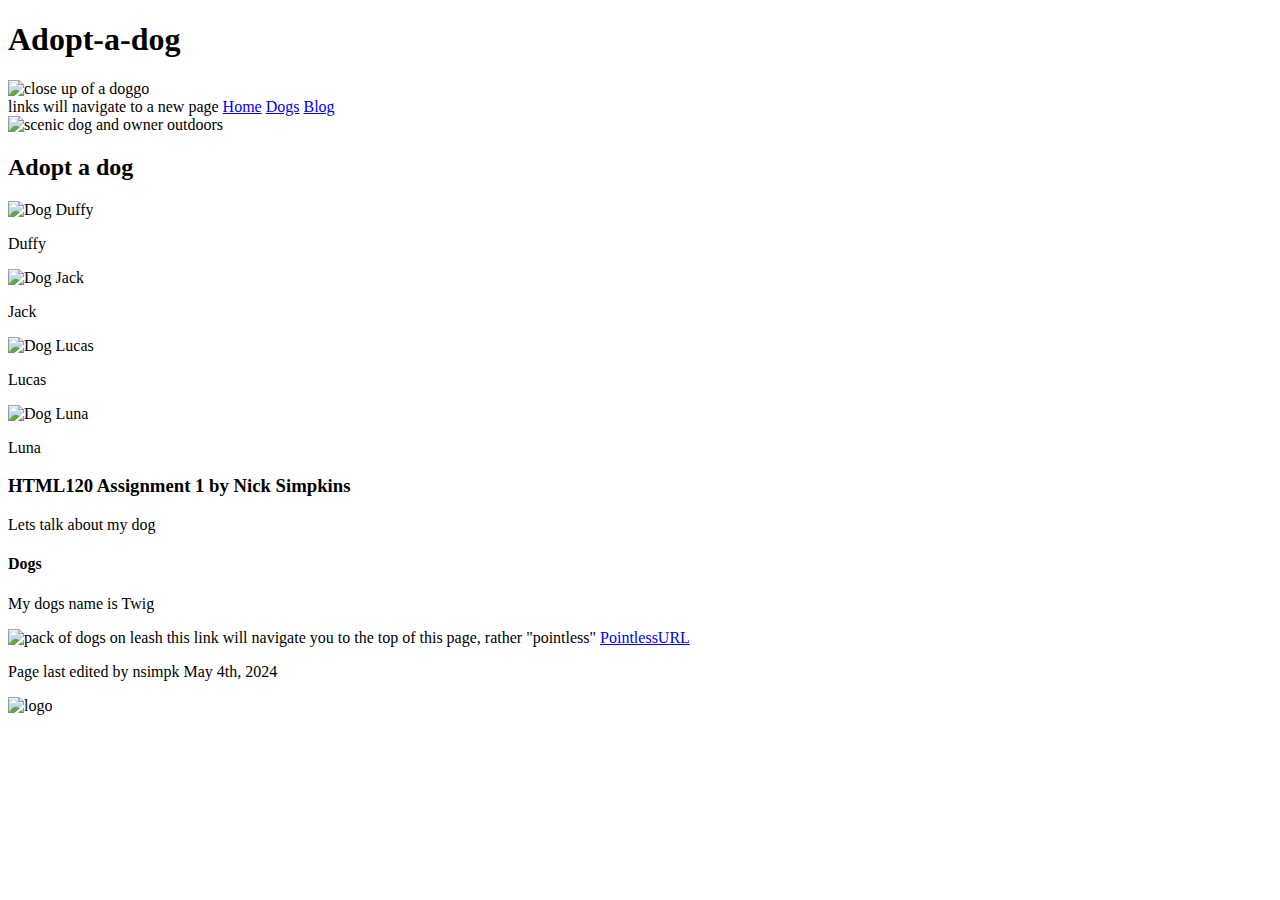
==== index.html @ 933dccda "nav edits" ====
<!DOCTYPE html>
<html lang="en">
    <head> 
        <meta charset="utf-8">
        <meta name="viewport" content="width=device-width, inital-scale=1">
        <title>adopt-a-dog</title>
        <link rel="stylesheet" media="screen" href="styles/styles.css">
        <link rel="stylesheet" media="print" href="styles/print.css">
    </head>
    <body>
        <header>
            <div>
                <h1>Adopt-a-dog</h1>
                <img
                class="responsive-img"
                src="./images/header-image.jpg"
                alt="close up of a doggo">
            </div>
            <nav>
                <span class="sr-only">links will navigate to a new page</span>
                <a href="https://nsimpk.github.io/html200-adopt-a-dog/">Home</a>
                <a href="https://nsimpk.github.io/html200-adopt-a-dog/dogs">Dogs</a>
                <a href="https://nsimpk.github.io/html200-adopt-a-dog/blog">Blog</a>
            </nav>
        </header>
        
        <img
        class="responsive-img"
        src="./images/blog-1.jpg"
        alt="scenic dog and owner outdoors">
            
        <section>
            <h2>Adopt a dog</h2>
        </section>
        <div class="grid-container">
            <div class="grid-item-1">
                <img
                class="fit-picture"
                src="./images/duffy-card.jpg"
                alt="Dog Duffy">
                <p>Duffy</p>
            </div>
            <div class="grid-item-2">
                <img
                class="fit-picture"
                src="./images/jack-card.jpg"
                alt="Dog Jack">
                <p>Jack</p>
            </div>
                <div class="grid-item-3">
                    <img
                    class="fit-picture"
                    src="./images/lucas-card.jpg"
                    alt="Dog Lucas">
                    <p>Lucas</p>
                </div>
                <div class="grid-item-4">
                    <img
                    class="fit-picture"
                    src="./images/luna-card.jpg"
                    alt="Dog Luna">
                    <p>Luna</p>
                </div>
            </div>
        </div>
        <div class="container">
            <aside class=box>
                <section>
                    <h3>HTML120 Assignment 1 by Nick Simpkins</h3>
                    <p>Lets talk about my dog</p>
                </section>
                <section>
                    <h4>Dogs</h4>
                    <p>My dogs name is Twig</p>
                    <img
                        class="responsive-img"
                        src="./images/blog-2.jpg"
                        alt="pack of dogs on leash"
                    >
                    <span class="sr-only">this link will navigate you to the top of this page, rather "pointless"</span>
                    <a href="#">PointlessURL</a>
                </section>
            </aside>
        </div>
        <footer>
            <div>
                <p>Page last edited by nsimpk <time datetime="2024-05-04T08:15:00">May 4th, 2024</time></p>
                <img
                    class="responsive-img"
                    src="./images/adoptadog-logo.svg"
                    alt="logo"
                >
            </div>
        </footer>
    </body>
    </html>
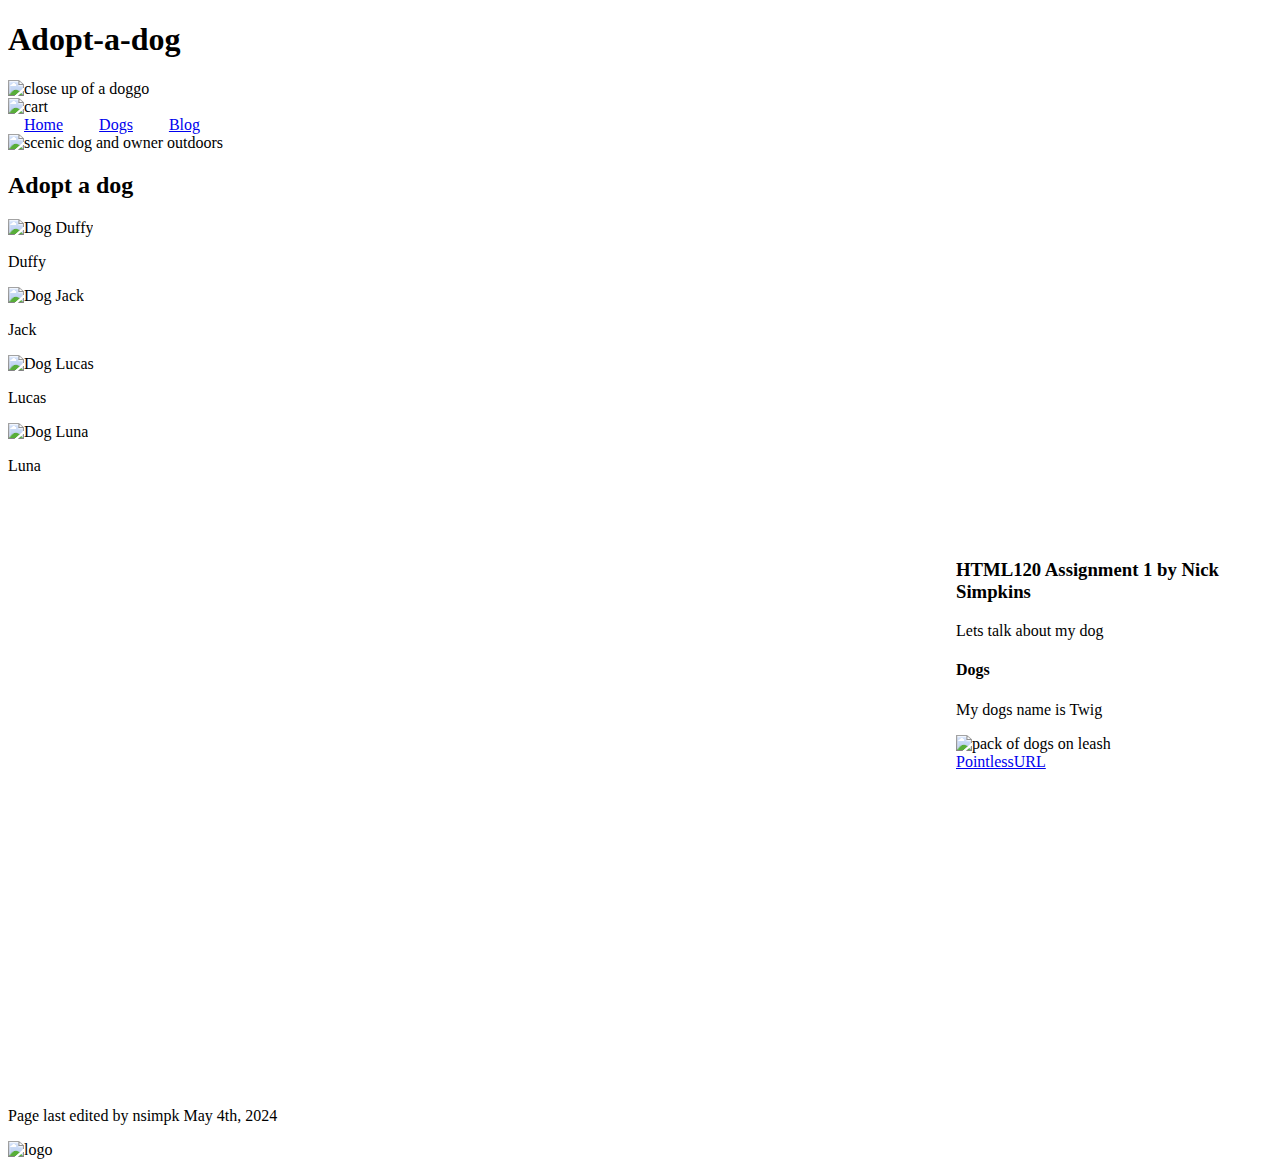
==== commit 36856137: "header black" ====
--- a/index.html
+++ b/index.html
@@ -15,6 +15,13 @@
                 class="responsive-img"
                 src="./images/header-image.jpg"
                 alt="close up of a doggo">
+            </div>
+            <div class="checkout">
+                <img
+                class="responsive-img"
+                src="./images/cart-icon.svg"
+                alt="cart">
+            </div>
             </div>
             <nav>
                 <span class="sr-only">links will navigate to a new page</span>
--- a/styles/styles.css
+++ b/styles/styles.css
@@ -0,0 +1,45 @@
+.checkout {
+    justify-content: right;
+    color: black;
+}
+.container {
+    height: 600px;
+    display: flex;
+    flex-direction: row;
+    flex-wrap: wrap;
+    justify-content: right;
+    align-items: center;
+}
+.box {
+    height: 500px;
+    width: 25%;
+}
+.sr-only {
+    position: absolute;
+    left: -10000px;
+    top: auto;
+    width: 1px;
+    height: 1px;
+    overflow: hidden;
+}
+nav a {
+    padding: .5rem;
+    margin: .5rem;
+}
+
+.responsive-img {
+    display: block;
+    width: 100%;
+    height: auto;
+}
+
+nav a {
+    padding: .5rem;
+    margin: .5rem;
+}
+
+@media screen and (max-width:576px){
+    aside{
+        display: none;
+    }
+}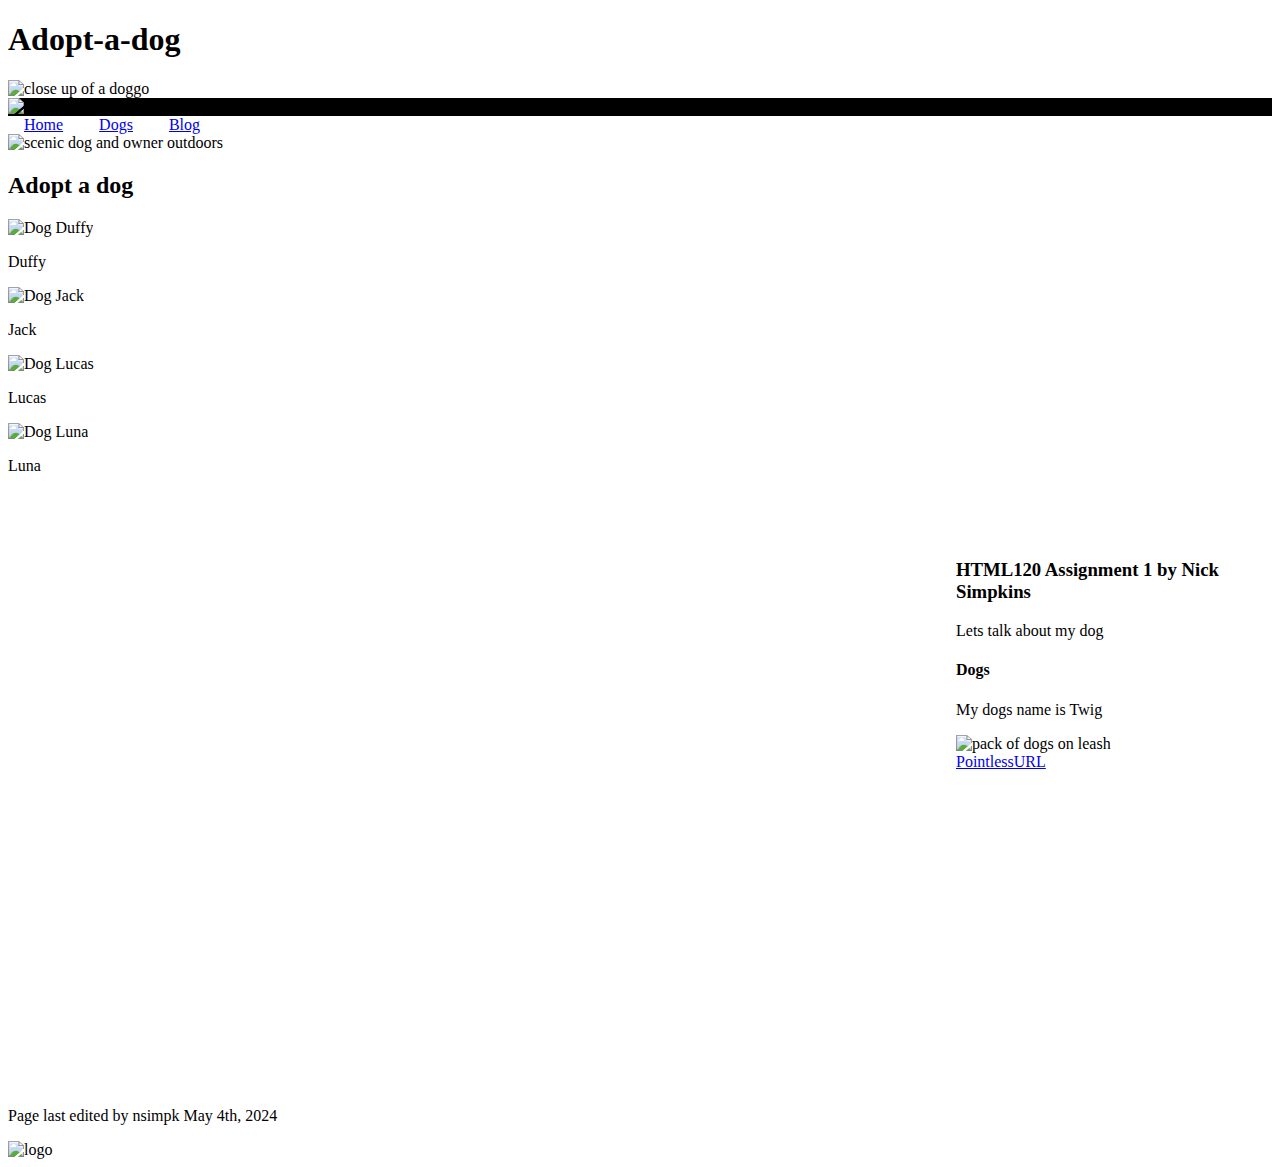
==== commit 8a8836f2: "header black" ====
--- a/index.html
+++ b/index.html
@@ -20,6 +20,7 @@
                 <img
                 class="responsive-img"
                 src="./images/cart-icon.svg"
+                style="background-color: black;"
                 alt="cart">
             </div>
             </div>
--- a/styles/styles.css
+++ b/styles/styles.css
@@ -1,6 +1,5 @@
 .checkout {
     justify-content: right;
-    color: black;
 }
 .container {
     height: 600px;
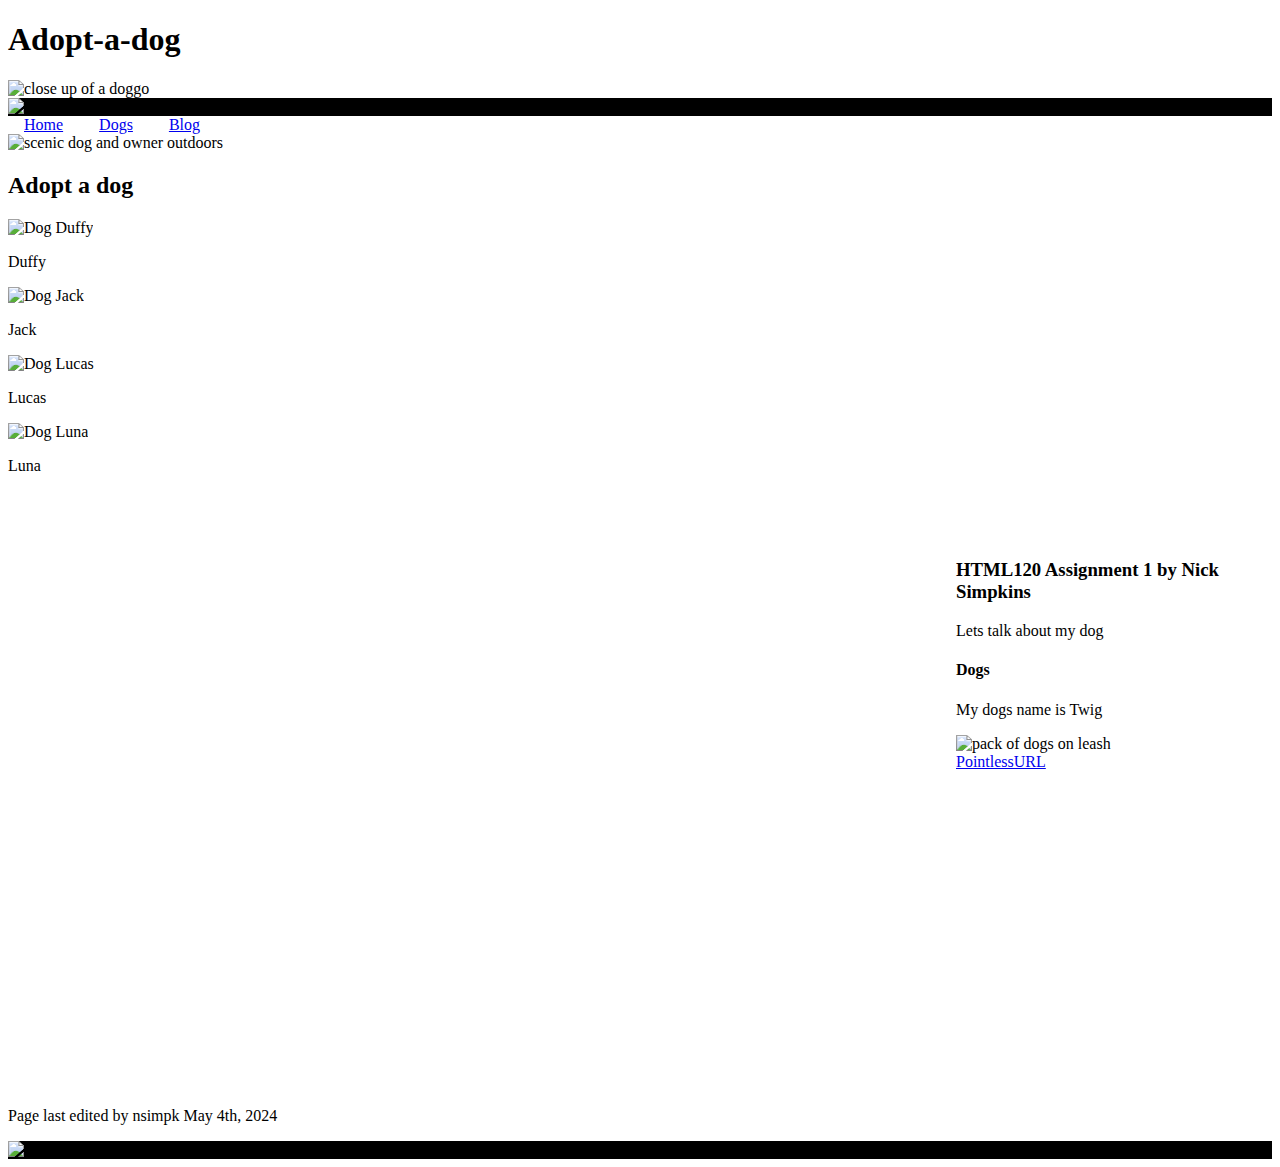
==== commit e6a904d9: "footer black" ====
--- a/index.html
+++ b/index.html
@@ -97,6 +97,7 @@
                     class="responsive-img"
                     src="./images/adoptadog-logo.svg"
                     alt="logo"
+                    style="background-color: black;"
                 >
             </div>
         </footer>
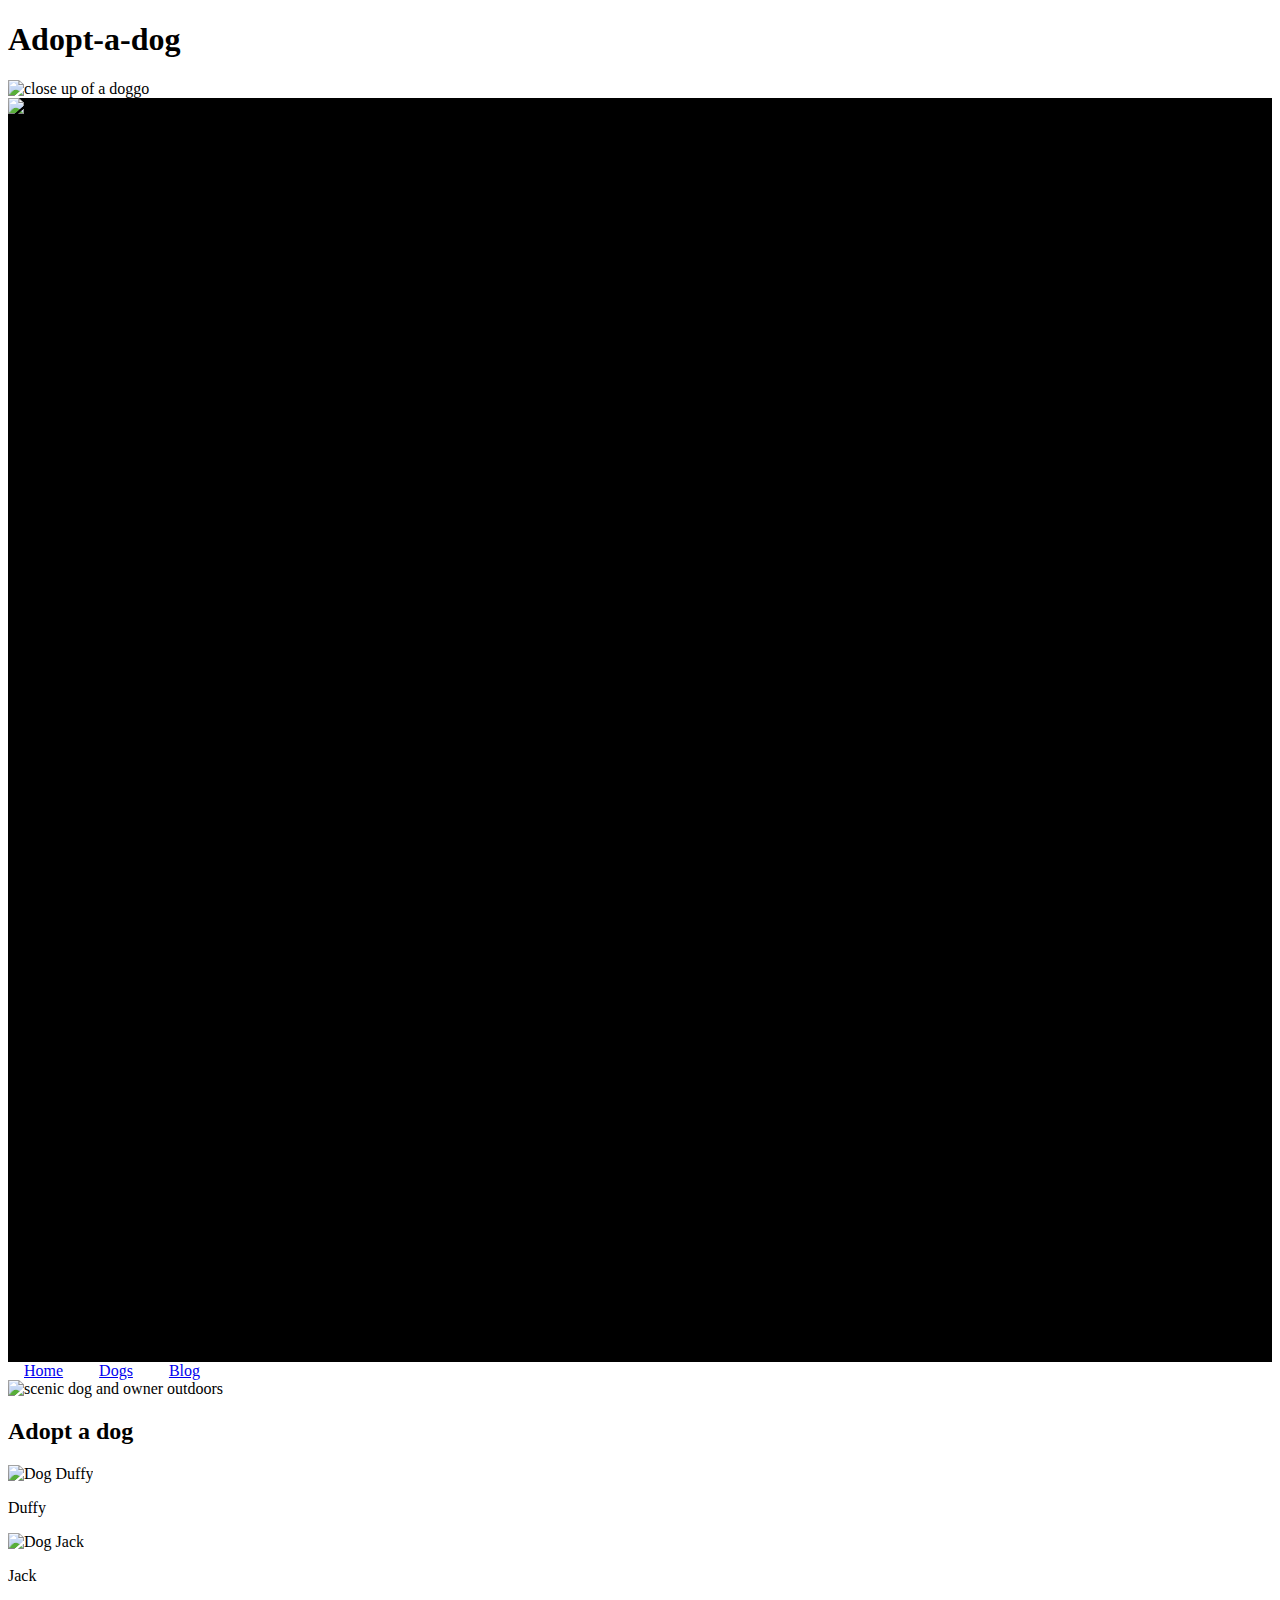
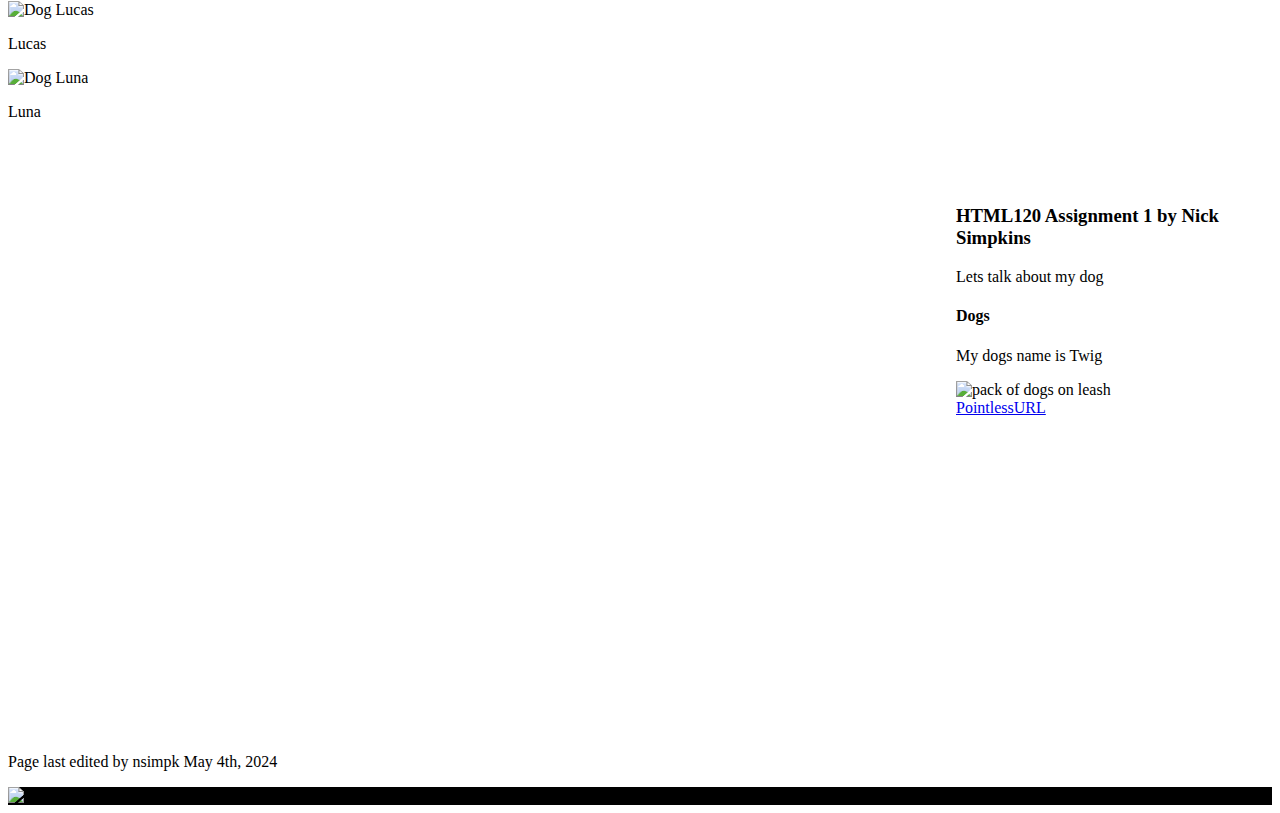
==== commit 226c2e5b: "cart edit" ====
--- a/index.html
+++ b/index.html
@@ -21,7 +21,9 @@
                 class="responsive-img"
                 src="./images/cart-icon.svg"
                 style="background-color: black;"
-                alt="cart">
+                alt="cart"
+                height="500px"
+                width="500px">
             </div>
             </div>
             <nav>
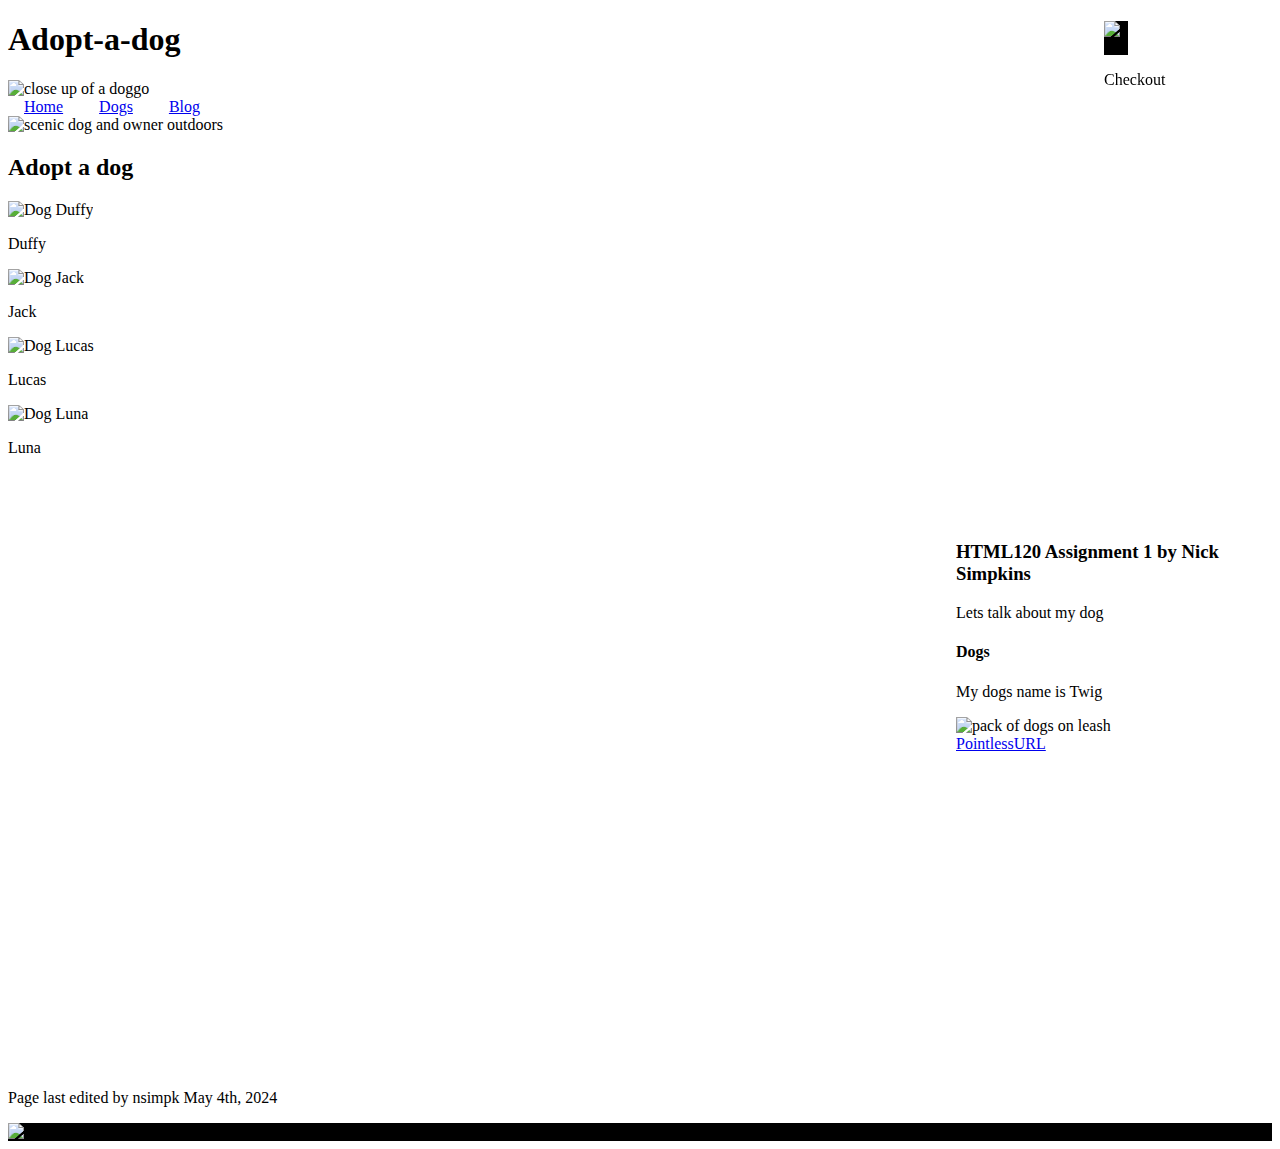
==== commit 276ed1b4: "cart edit" ====
--- a/index.html
+++ b/index.html
@@ -9,22 +9,19 @@
     </head>
     <body>
         <header>
+            <div class="checkout">
+                <img
+                src="./images/cart-icon.svg"
+                style="background-color: black;"
+                alt="cart">
+                <p> Checkout </p>
+            </div>
             <div>
                 <h1>Adopt-a-dog</h1>
                 <img
                 class="responsive-img"
                 src="./images/header-image.jpg"
                 alt="close up of a doggo">
-            </div>
-            <div class="checkout">
-                <img
-                class="responsive-img"
-                src="./images/cart-icon.svg"
-                style="background-color: black;"
-                alt="cart"
-                height="500px"
-                width="500px">
-            </div>
             </div>
             <nav>
                 <span class="sr-only">links will navigate to a new page</span>
@@ -57,20 +54,19 @@
                 alt="Dog Jack">
                 <p>Jack</p>
             </div>
-                <div class="grid-item-3">
-                    <img
-                    class="fit-picture"
-                    src="./images/lucas-card.jpg"
-                    alt="Dog Lucas">
-                    <p>Lucas</p>
-                </div>
-                <div class="grid-item-4">
-                    <img
-                    class="fit-picture"
-                    src="./images/luna-card.jpg"
-                    alt="Dog Luna">
-                    <p>Luna</p>
-                </div>
+            <div class="grid-item-3">
+                <img
+                class="fit-picture"
+                src="./images/lucas-card.jpg"
+                alt="Dog Lucas">
+                <p>Lucas</p>
+            </div>
+            <div class="grid-item-4">
+                <img
+                class="fit-picture"
+                src="./images/luna-card.jpg"
+                alt="Dog Luna">
+                <p>Luna</p>
             </div>
         </div>
         <div class="container">
--- a/styles/styles.css
+++ b/styles/styles.css
@@ -1,5 +1,8 @@
 .checkout {
-    justify-content: right;
+    position: fixed;
+    right: 10rem;
+    height: 2rem;
+    width: 1rem;
 }
 .container {
     height: 600px;
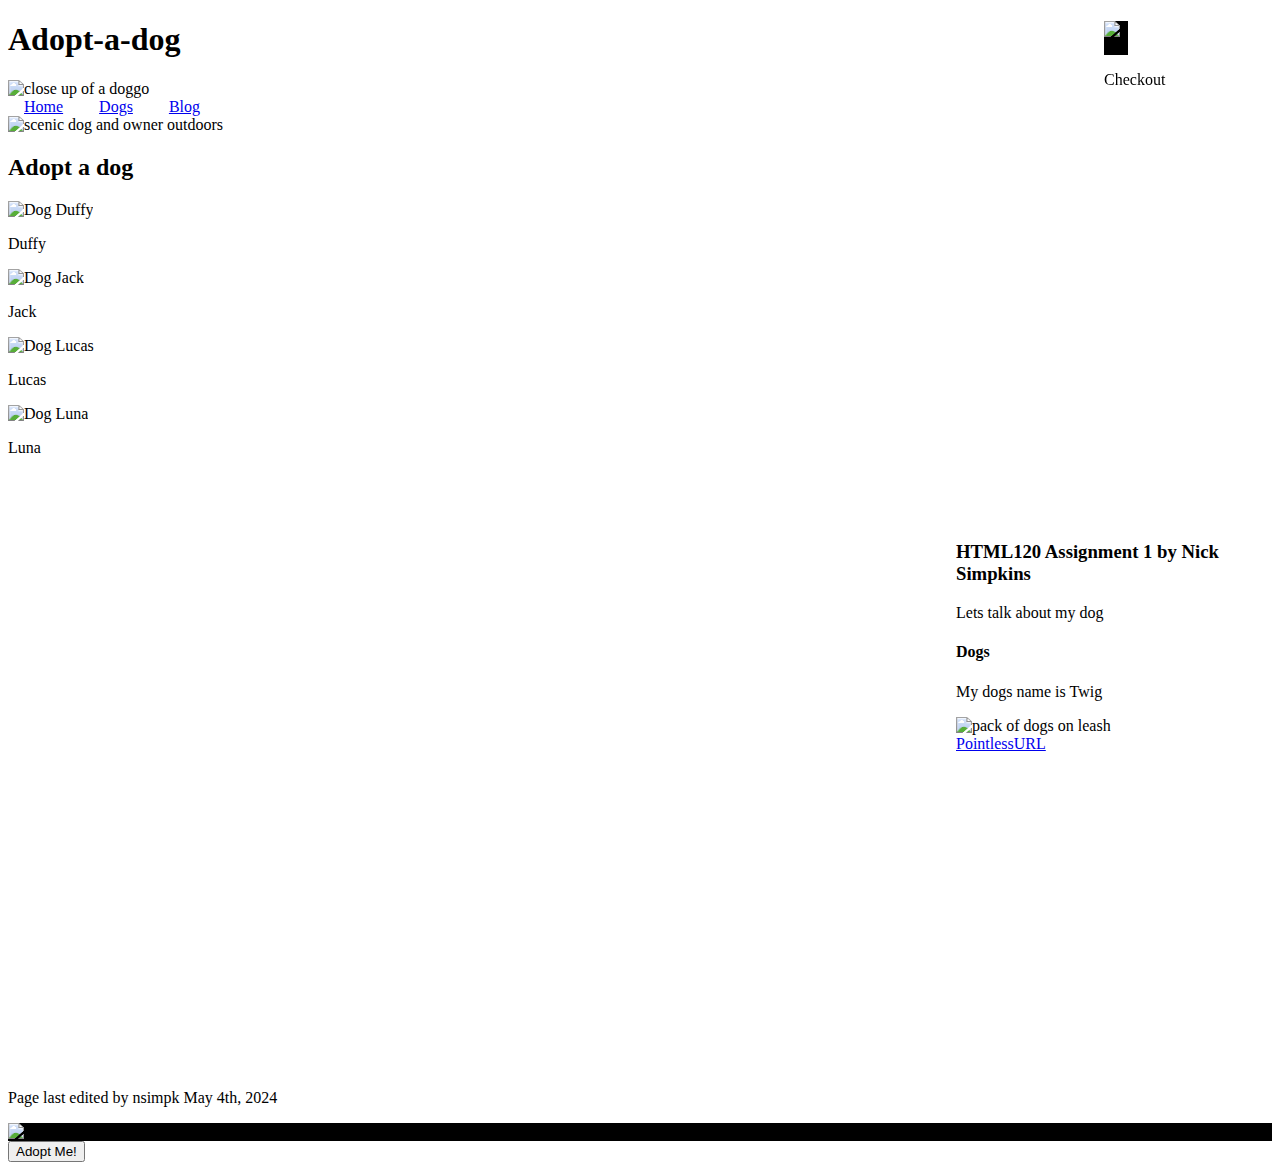
==== commit 63444d04: "replace old repo and update" ====
--- a/index.html
+++ b/index.html
@@ -99,5 +99,7 @@
                 >
             </div>
         </footer>
+        <button onclick="adoptMe()">Adopt Me!</button>  
+        <script src="./JavaScript.js" charset="utf-8"></script>
     </body>
     </html>--- a/styles/print.css
+++ b/styles/print.css
@@ -0,0 +1,9 @@
+body {
+    margin: 0;
+    color: #000;
+    background-color: #fff;
+  }
+
+  img {
+    display:none;
+}